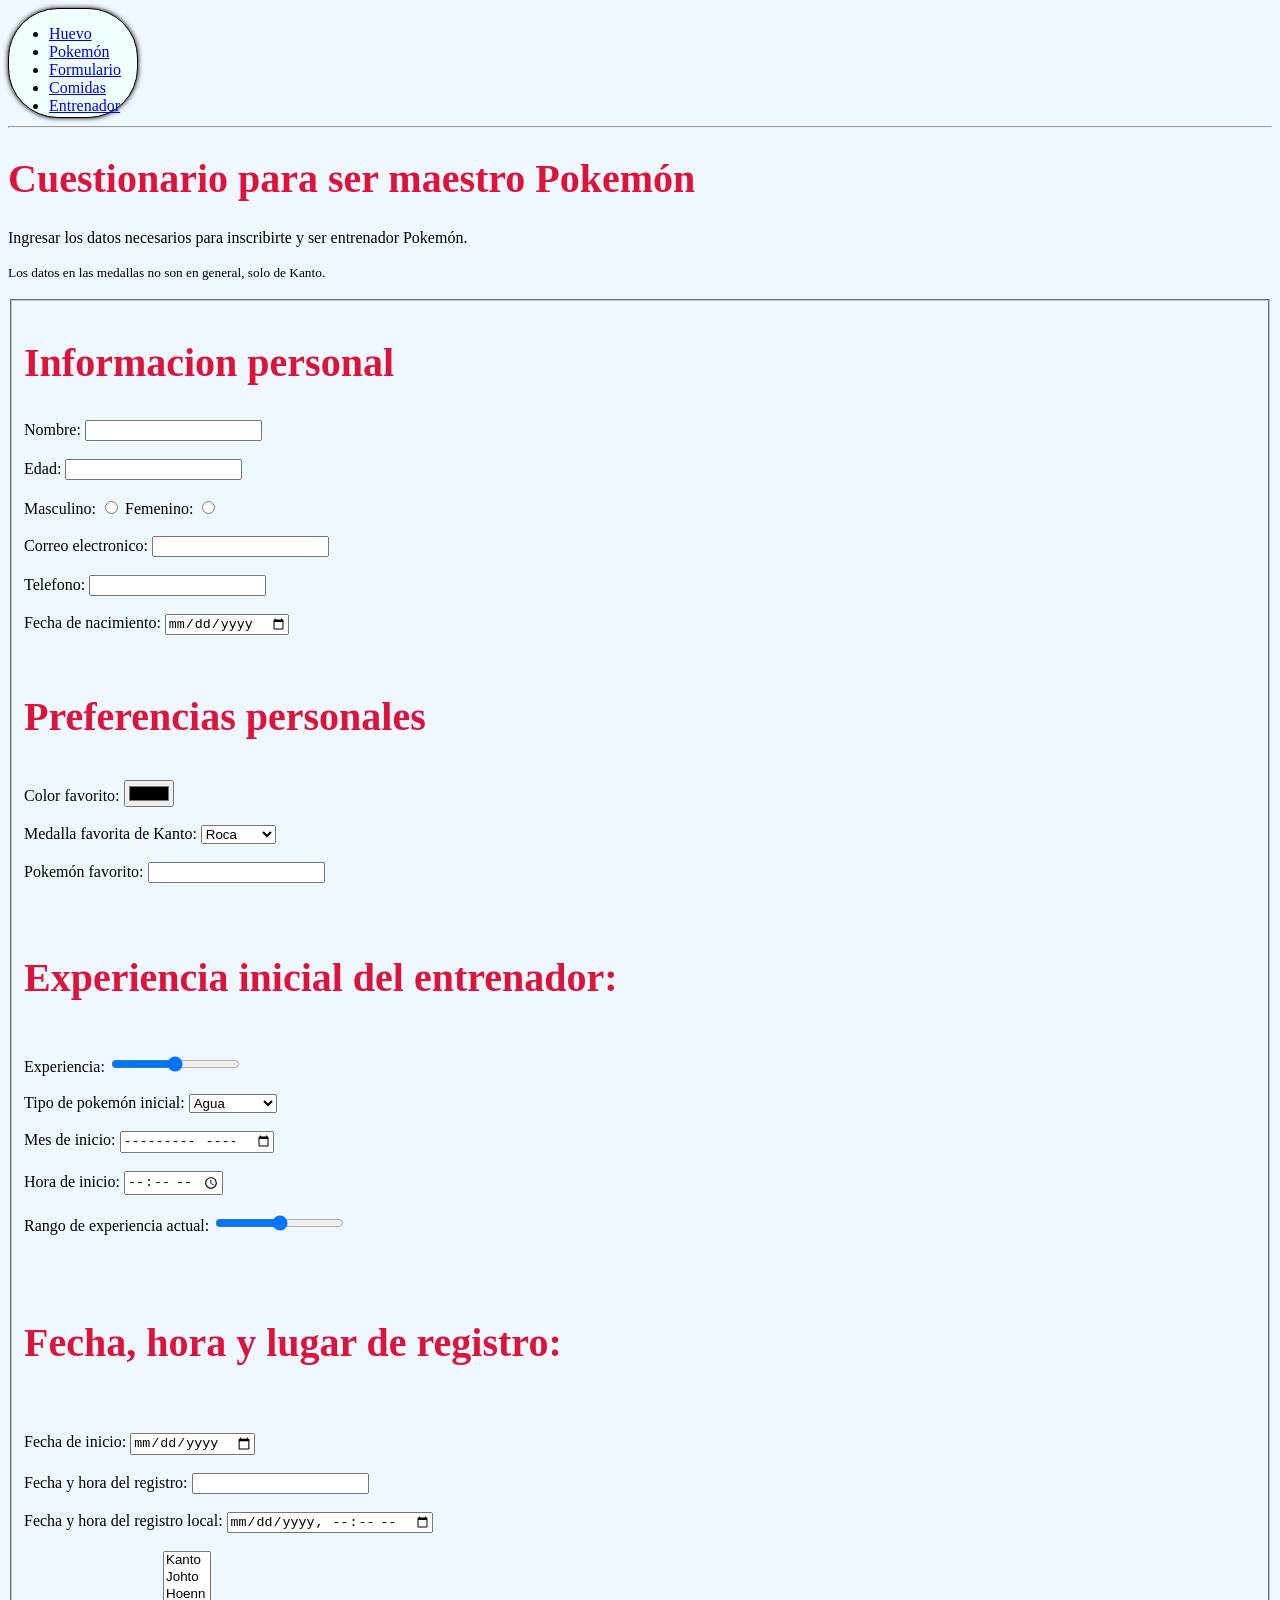
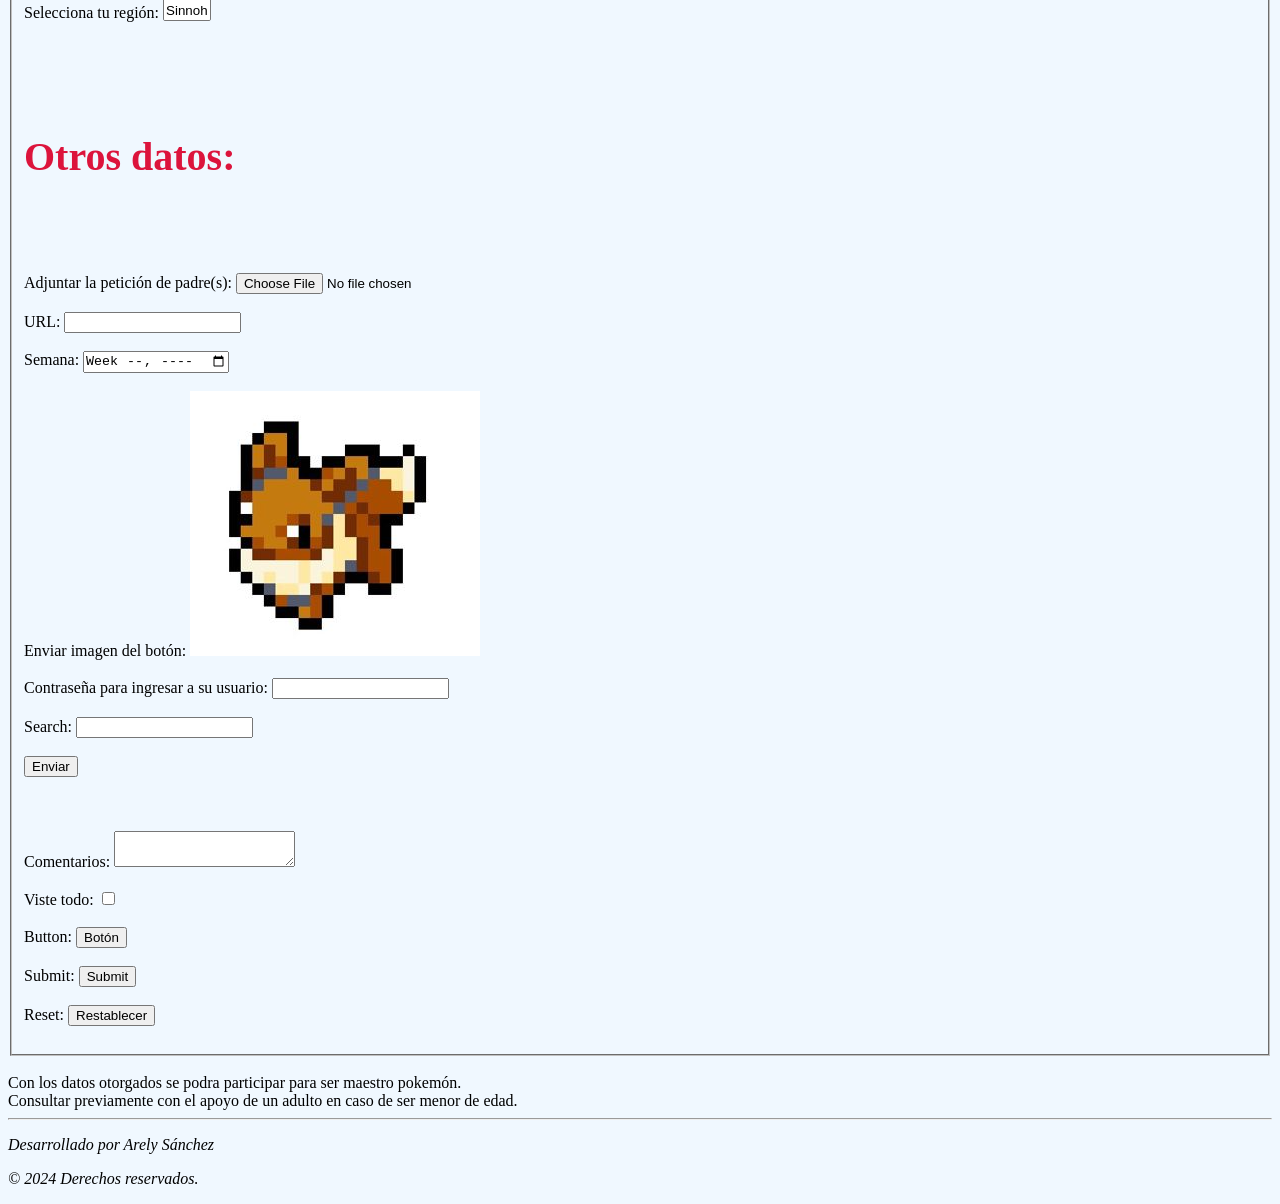
==== formulario.html @ dde60137 "Evidencia2 nexus 14/10/24" ====
<!DOCTYPE html>
<html lang="en">
<head>
    <meta charset="UTF-8">
    <meta name="viewport" content="width=device-width, initial-scale=1.0">
    <meta name="keywords" content="pokemon, juegos, entrena">
    <meta name="description" content="Este apartado es para aquellos que quieren conocer acerca del entrenamiento pokemon."> 
    <meta name="author" content="ASS">
    <title>Formulario</title>
    <link rel="stylesheet" href="stylequiz.css">
</head>
<body style="background-color: aliceblue;"> 
    <!-- Encabezado -->
    <header>
        <nav>
            <ul>
                <li><a href="index.html">Huevo</a></li>
                <li><a href="pokemon.html">Pokemón</a></li>
                <li><a href="formulario.html">Formulario</a></li>
                <li><a href="comidas.html">Comidas</a></li>
                <li><a href="entrenador.html">Entrenador</a></li>
            </ul>
        </nav>
    </header>
    <hr>
    <h1 style="background-color:aliceblue; color:crimson ; font-size: 40px;">Cuestionario para ser maestro Pokemón </h1>
    <p>Ingresar los datos necesarios para inscribirte y ser entrenador Pokemón.</p>
    <small>Los datos en las medallas no son en general, solo de Kanto.</small>
    <br><br>
    <main>
    <article>
        <form action="">
            <fieldset>
                <h2 style="background-color:aliceblue; color:crimson; font-size: 40px;">Informacion personal</h2>
                <label for="nombre">Nombre: </label>
                <input type="text" name="nombre" id="nombre">
                <br><br>
                <label for="edad">Edad: </label>
                <input type="number" name="edad" id="edad">
                <br><br>
                <label for="gender">Masculino: </label>
                <input type="radio" id="masculino" name="gender" value="masculino">
                <label for="femenino">Femenino: </label>
                <input type="radio" id="femenino" name="gender" value="femenino">
                <br><br>
                <label for="email">Correo electronico: </label>
                <input type="email" name="email" id="email">
                <br><br>
                <label for="tel">Telefono: </label>
                <input type="tel" id="tel" name="tel">
                <br><br>
                <label for="date">Fecha de nacimiento: </label>
                <input type="date" name="date" id="date">
                <br><br>

                <h3 style="background-color:aliceblue; color:crimson; font-size: 40px;">Preferencias personales</h3>
                <label for="colorfav">Color favorito: </label>
                <input type="color" name="colorfav" id="colorfav">      
                <br><br>
                <label for="select">Medalla favorita de Kanto: </label>
                <select name="select" id="select">
                    <option value="1">Roca</option>
                    <option value="2">Cascada</option>
                    <option value="3">Trueno</option>
                    <option value="4">Arcoiris</option>
                    <option value="5">Alma</option>
                    <option value="6">Pantano</option>
                    <option value="7">Volcan</option>
                    <option value="8">Tierra</option>
                </select>
                <br><br>
                <label for="datalist">Pokemón favorito: </label>
                <input list="tipo" id="datalist" name="tipo">
                <datalist id="tipo">
                    <option value="ACERO">
                    <option value="AGUA">
                    <option value="DRAGON">
                    <option value="ELECTRICO">
                    <option value="FANTASMA">
                    <option value="FUEGO">
                    <option value="HADA">
                    <option value="HIELO">
                    <option value="LUCHA">
                    <option value="NORMAL">
                    <option value="PLANTA">
                    <option value="PSIQUICO">
                    <option value="ROCA">
                    <option value="SINIESTRO">
                    <option value="TIERRA">
                    <option value="VENENO">
                    <option value="VOLADOR">
                </datalist>
                <br><br>

                <h4 style="background-color:aliceblue; color:crimson; font-size: 40px;">Experiencia inicial del entrenador: </h4>
                <label for="nivel">Experiencia: </label>
                <input type="range" name="nivel" id="nivel">
                <br><br>
                <label for="select-optgroup">Tipo de pokemón inicial: </label>
                <select id="select-optgroup" name="select-optgroup">
                    <optgroup label="Agua">
                        <option value="Agua">Agua</option>
                    </optgroup>
                    <optgroup label="Fuego">
                        <option value="Fuego">Fuego</option>
                    </optgroup>
                    <optgroup label="Planta">
                        <option value="Planta">Planta</option>
                    </optgroup>
                    <optgroup label="Electrico">
                        <option value="Electrico">Electrico</option>
                    </optgroup>
                </select>
                <br><br>
                <label for="month">Mes de inicio: </label>
                <input type="month" id="month" name="month">
                <br><br>
                <label for="time">Hora de inicio: </label>
                <input type="time" id="time" name="time">
                <br><br>
                <label for="range">Rango de experiencia actual: </label>
                <input type="range" id="range" name="range" min="0" max="100">
                <br><br>

                <h5 style="background-color:aliceblue; color:crimson; font-size: 40px;">Fecha, hora y lugar de registro: </h5>
                <label for="fecha">Fecha de inicio: </label>
                <input type="date" name="fecha" id="fecha">
                <br><br>
                <label for="datetime">Fecha y hora del registro: </label>
                <input type="datetime" id="datetime" name="datetime">
                <br><br>
                <label for="datetimelocal">Fecha y hora del registro local: </label>
                <input type="datetime-local" id="datetimelocal" name="datetimelocal">
                <br><br>
                <label for="select-multiple">Selecciona tu región: </label>
                <select id="select-multiple" name="select-multiple" multiple>
                    <option value="Kanto">Kanto</option>
                    <option value="Johto">Johto</option>
                    <option value="Hoenn">Hoenn</option>
                    <option value="Sinnoh"> Sinnoh </option>
                    <option value="Teselia"> Teselia </option>
                </select>
                <br><br>
                <h6 style="background-color:aliceblue; color:crimson; font-size: 40px;">Otros datos: </h6>
                <label for="archivo">Adjuntar la petición de padre(s): </label>
                <input type="file" name="archivo" id="archivo">
                <br><br>
                <label for="url">URL: </label>
                <input type="url" id="url" name="url">
                <br><br>
                <label for="week">Semana: </label>
                <input type="week" id="week" name="week">
                <br><br>
                <label for="image">Enviar imagen del botón: </label>
                <input type="image" id="image" name="image" src="PIXELEEVEE.PNG" alt="Submit">
                <br><br>
                <label for="password">Contraseña para ingresar a su usuario: </label>
                <input type="password" id="password" name="password">
                <br><br>
                <label for="search">Search: </label>
                <input type="search" id="search" name="search">
                <br><br>
                <button type="submit">Enviar</button>
                <br><br>
                <input type="hidden" name="hidden">
                <br><br>
                <label for="textarea">Comentarios: </label>
                <textarea id="textarea" name="textarea"></textarea>
                <br><br>
                <label for="visto">Viste todo: </label>
                <input type="checkbox" name="visto" id="visto">
                <br><br>
                <label for="button">Button: </label>
                <button type="button">Botón</button>
                <br><br>
                <label for="submit">Submit: </label>
                <input type="submit" id="btnsubmit">
                <br><br>
                <label for="reset">Reset: </label>
                <button type="reset">Restablecer</button>
                <br><br>
            </fieldset>
        </form>
        <br>
    </article>
    <section>Con los datos otorgados se podra participar para ser maestro pokemón.</section>
    <aside>Consultar previamente con el apoyo de un adulto en caso de ser menor de edad.</aside>
    </main>
    <script src="ev2.js"> </script>
</body>
<hr>
<footer>
    <address>
        <p>Desarrollado por Arely Sánchez</p>
        <p>&copy; <time datetime="2024">2024</time> Derechos reservados.</p>
    </address>
</footer>
</html>
---- stylequiz.css ----
header
{
    background-color:azure;
    width: 10vw;
    height: 12vh;
    display:flexbox;
    justify-content:flex-start;
    align-items:center;
    box-shadow: 0 0 .6vh black;
    border-radius: 50px;
    border: 1px solid black;
    color:black;
}
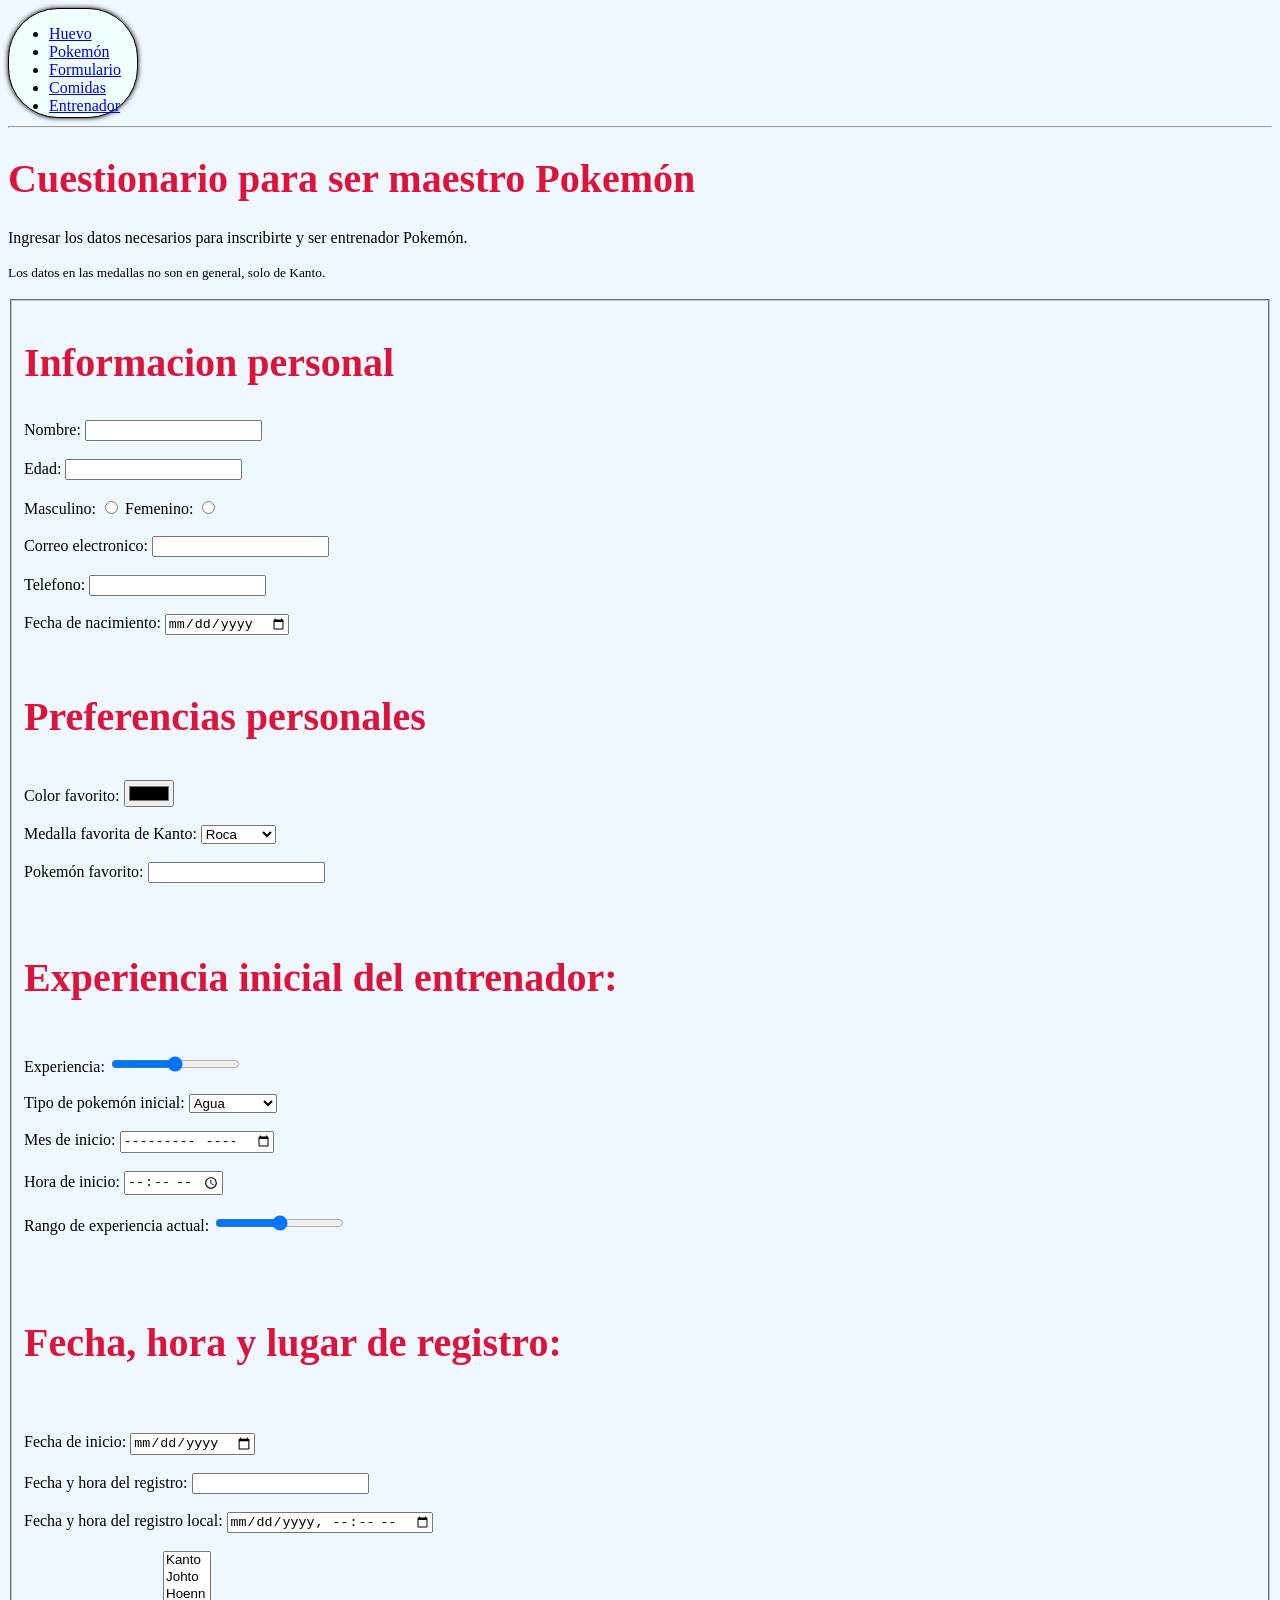
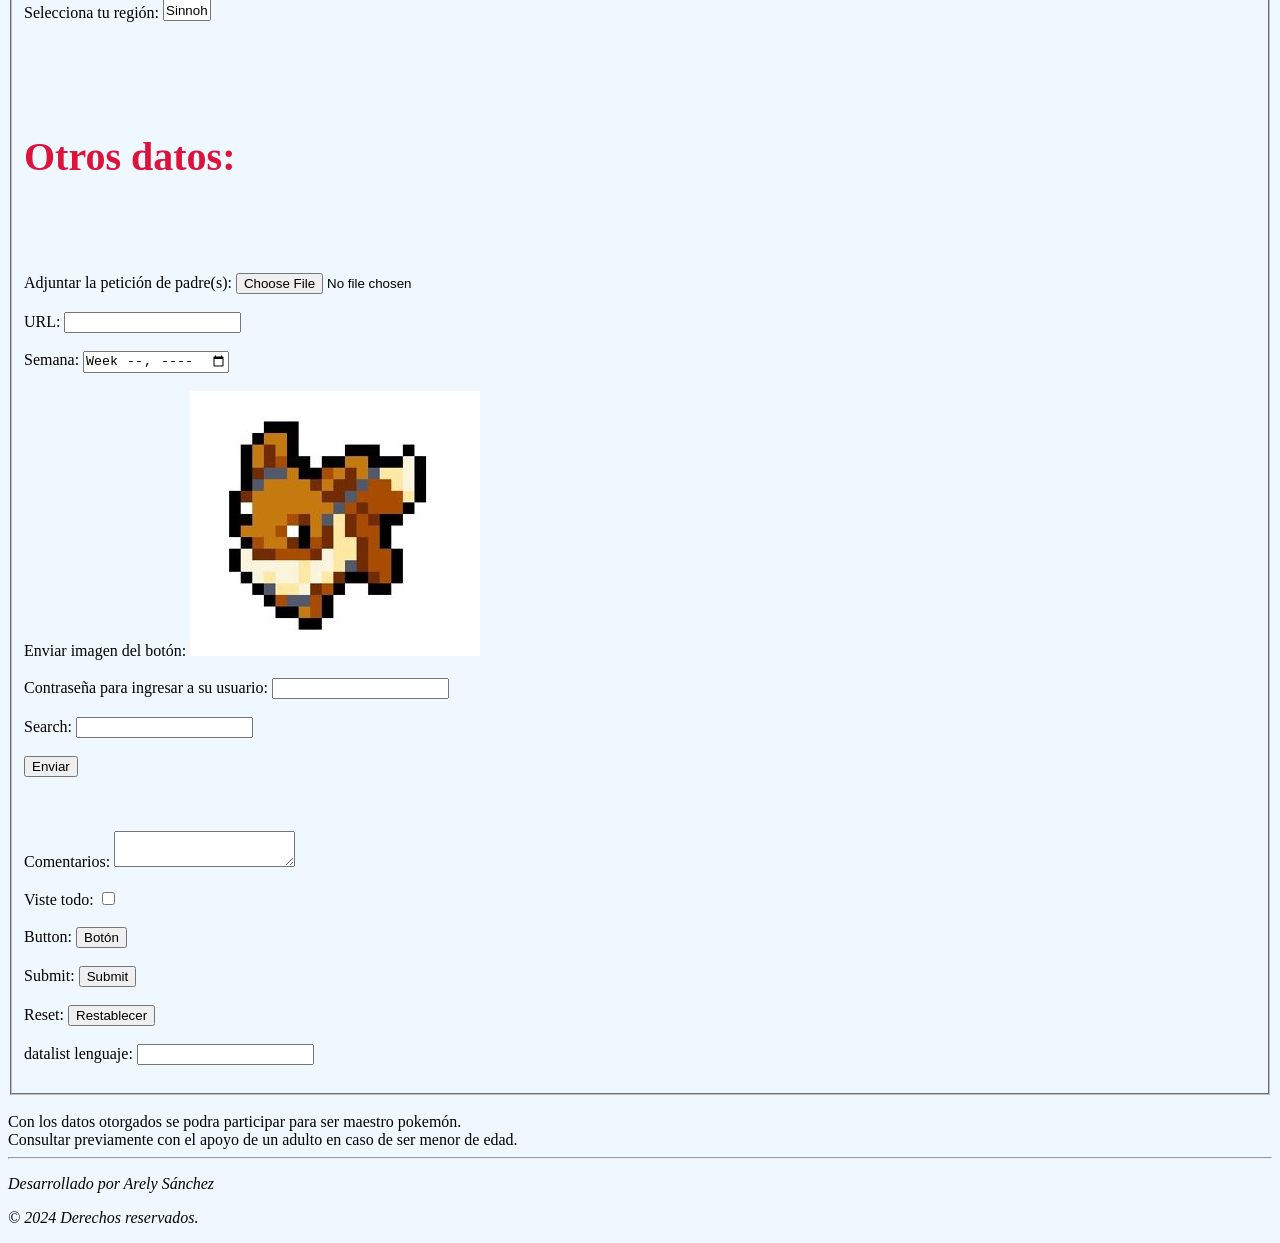
==== commit 8b788835: "Evidencia2 nexus actualizacion 14/10/24" ====
--- a/formulario.html
+++ b/formulario.html
@@ -179,6 +179,10 @@
                 <label for="reset">Reset: </label>
                 <button type="reset">Restablecer</button>
                 <br><br>
+                <label for="lenguaje">datalist lenguaje: </label>
+                <input type="text" name="lenguaje" id="lenguaje">
+                <br><br>
+        
             </fieldset>
         </form>
         <br>
